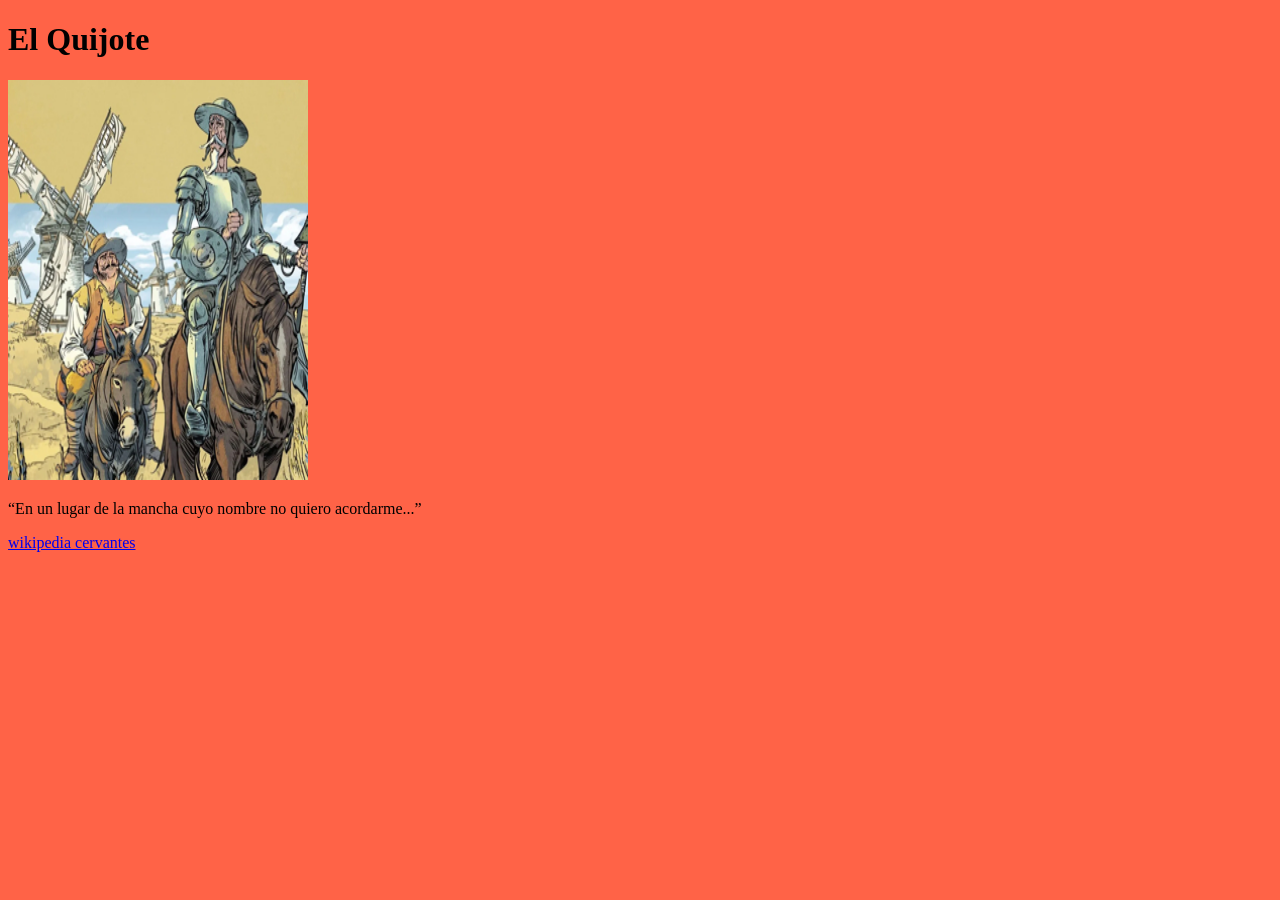
==== Frontend/html-css/index.html @ a53428be "23/10/2025" ====
<!DOCTYPE html>
<html lang="en">
<head>
    <meta charset="UTF-8">
    <meta name="viewport" content="width=device-width, initial-scale=1.0">
    <title>Ejercicio quijote</title>
    <style body {
        }
        
        h1{
                color: PowderBlue;
                border:2px solid red;
            }
        
></style>
</head>
<body style="background-color: tomato;">
    <h1>El Quijote</h1>
    <img src=./quijote.jpg alt="El Quijote" width="300" height="400">
    <p><q>En un lugar de la mancha cuyo nombre no quiero acordarme...</q></p>

    <a href="https://es.wikipedia.org/wiki/Miguel_de_Cervantes">wikipedia cervantes</a>

</body>
</html>
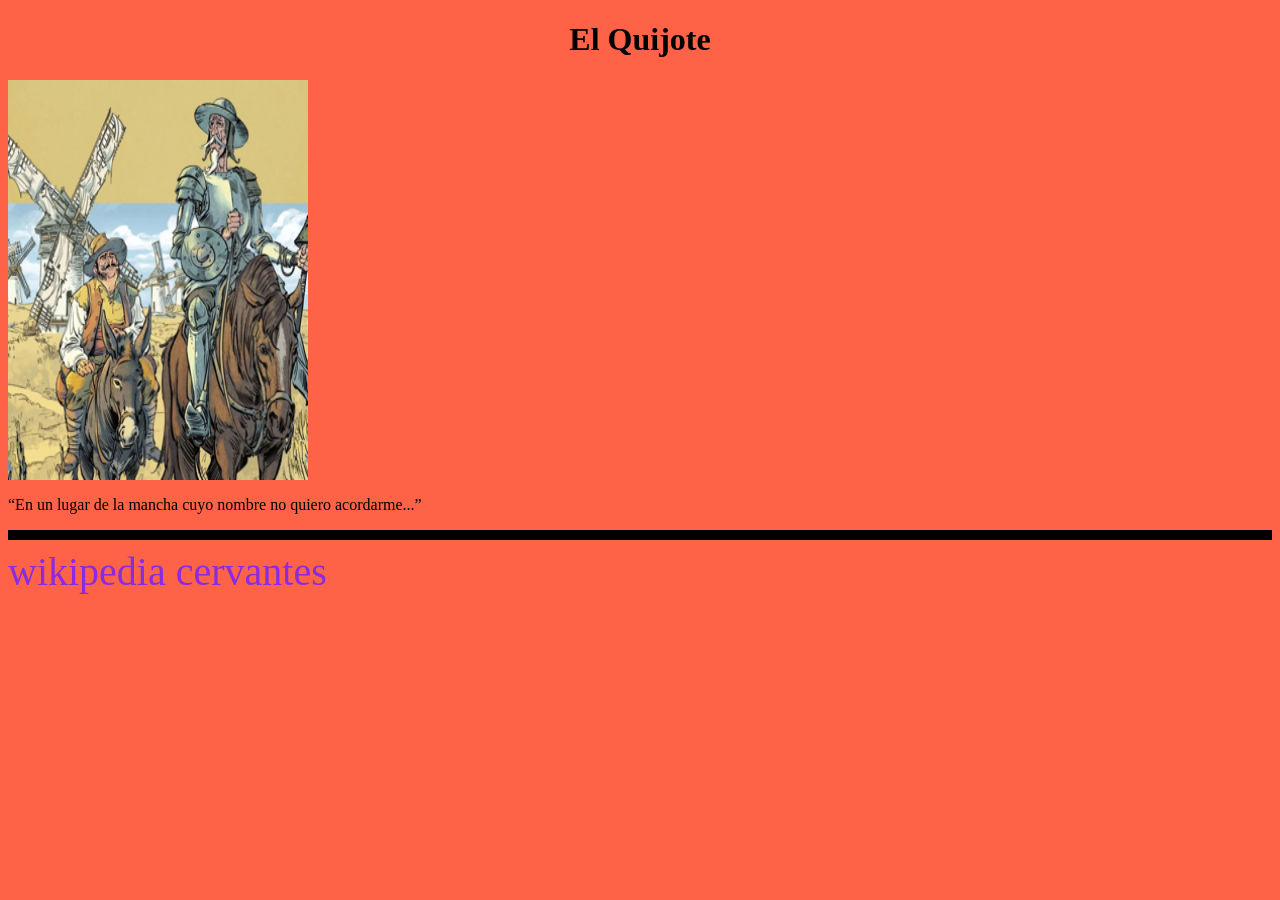
==== commit 2431c2e6: "26/10/2025" ====
--- a/Frontend/html-css/index.html
+++ b/Frontend/html-css/index.html
@@ -11,15 +11,16 @@
                 color: PowderBlue;
                 border:2px solid red;
             }
+    
         
 ></style>
 </head>
 <body style="background-color: tomato;">
-    <h1>El Quijote</h1>
-    <img src=./quijote.jpg alt="El Quijote" width="300" height="400">
-    <p><q>En un lugar de la mancha cuyo nombre no quiero acordarme...</q></p>
-
-    <a href="https://es.wikipedia.org/wiki/Miguel_de_Cervantes">wikipedia cervantes</a>
+    <h1 style="display: flex; justify-content: center;">El Quijote</h1>
+    <img src=./quijote.jpg alt="El Quijote" width="300" height="400" style="display: flex; justify-content: center;">
+    <p style=""><q>En un lugar de la mancha cuyo nombre no quiero acordarme...</q></p>
+    <hr size="10px" color="black">
+    <a href="https://es.wikipedia.org/wiki/Miguel_de_Cervantes" style="color: blueviolet; text-decoration: none; font-size: 40px;">wikipedia cervantes</a>
 
 </body>
 </html>
